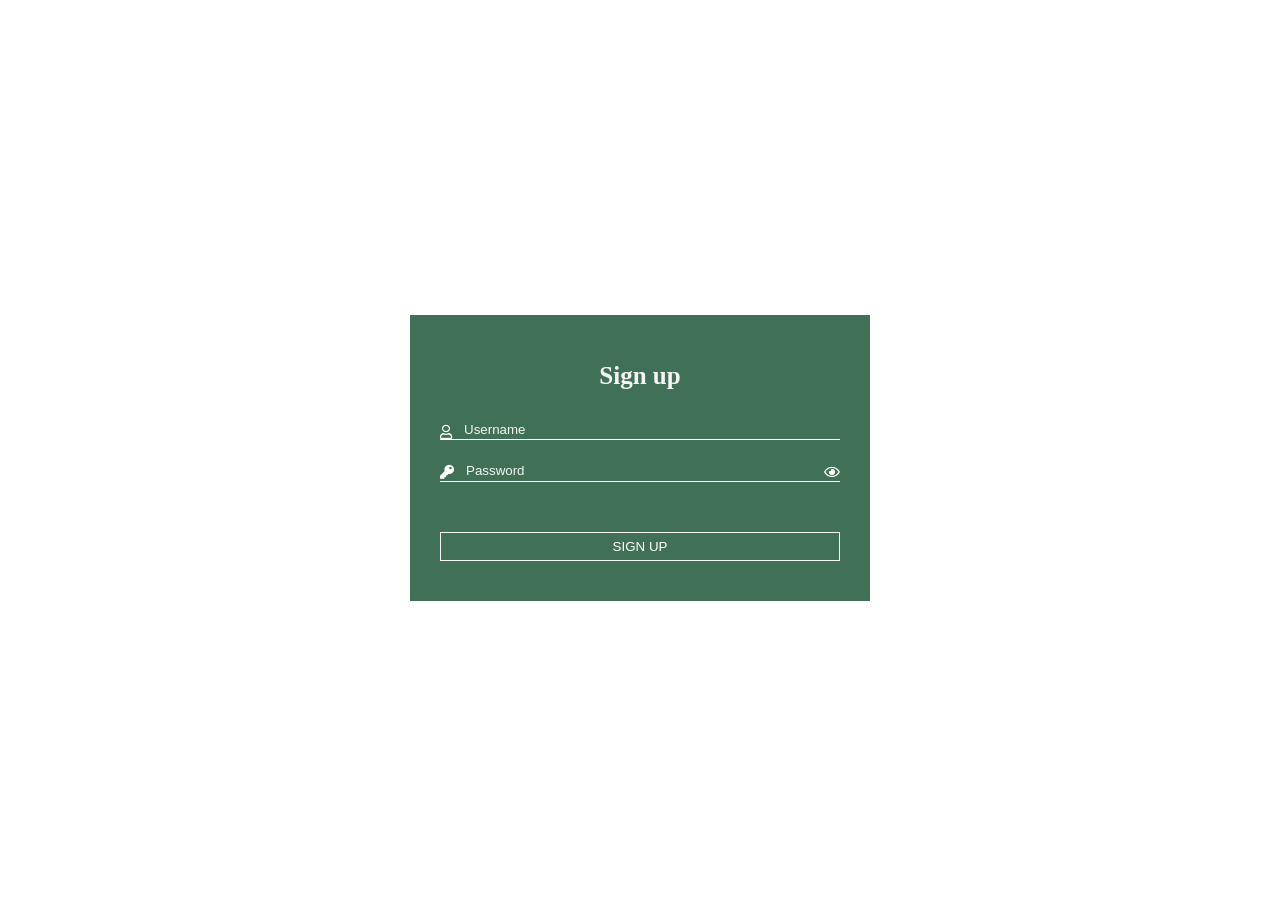
==== signup/index.html @ 69a72af7 "1" ====
<!DOCTYPE html>
<html lang="en">
<head>
    <meta charset="UTF-8">
    <meta http-equiv="X-UA-Compatible" content="IE=edge">
    <meta name="viewport" content="width=device-width, initial-scale=1.0">
    <link rel="stylesheet" href="css/reset.css">
    <link rel="stylesheet" href="style.css">
    <link rel="stylesheet" href="https://pro.fontawesome.com/releases/v5.10.0/css/all.css">
    <title>Form login unitop.vn</title>
</head>
<body>
    <div id="wrapper">
        <form action="" id="form-login">
            <h1 class="form-heading">Sign up</h1>
            <div class="form-group">
                <i class="far fa-user"></i>
                <input type="text" class="form-input" placeholder="Username">
            </div>
            <div class="form-group">
                <i class="fas fa-key"></i>
                <input type="password" class="form-input" placeholder="Password">
                <div id="eye">
                    <i class="far fa-eye"></i>
                </div>
                
            </div>
            <input type="submit" value="Sign up" class="form-submit">
        </form>
    </div>
    
</body>
<script src="https://code.jquery.com/jquery-3.6.0.js"></script>
<script src="/signup/app.js"></script>
---- signup/style.css ----
body{
    background: url('../images/bg.jpeg');
    background-size: cover;
    background-position-y: -80px;
    font-size: 16px;
}
#wrapper{
    min-height: 100vh;
    display: flex;
    justify-content: center;
    align-items: center;
}
#form-login{
    max-width: 400px;
    background: #407056;
    flex-grow: 1;
    padding: 30px 30px 40px;
    box-shadow: 0px 0px 17px 2px rgba(255, 255, 255, 0.8);
}
.form-heading{
    font-size: 25px;
    color: #f5f5f5;
    text-align: center;
    margin-bottom: 30px;
}
.form-group{
    border-bottom: 1px solid #fff;
    margin-top: 15px;
    margin-bottom: 20px;
    display: flex;
}
.form-group i{
    color: #fff;
    font-size: 14px;
    padding-top: 5px;
    padding-right: 10px;
}
.form-input{
    background: transparent;
    border: 0;
    outline: 0;
    color: #f5f5f5;
    flex-grow: 1;
}
.form-input::placeholder{
    color: #f5f5f5;
}
#eye i{
    padding-right: 0;
    cursor: pointer;
}

.form-submit{
    background: transparent;
    border: 1px solid #f5f5f5;
    color: #fff;
    width: 100%;
    text-transform: uppercase;
    padding: 6px 10px;
    transition: 0.25s ease-in-out;
    margin-top: 30px;
}
.form-submit:hover{
    border: 1px solid #236D36;
}
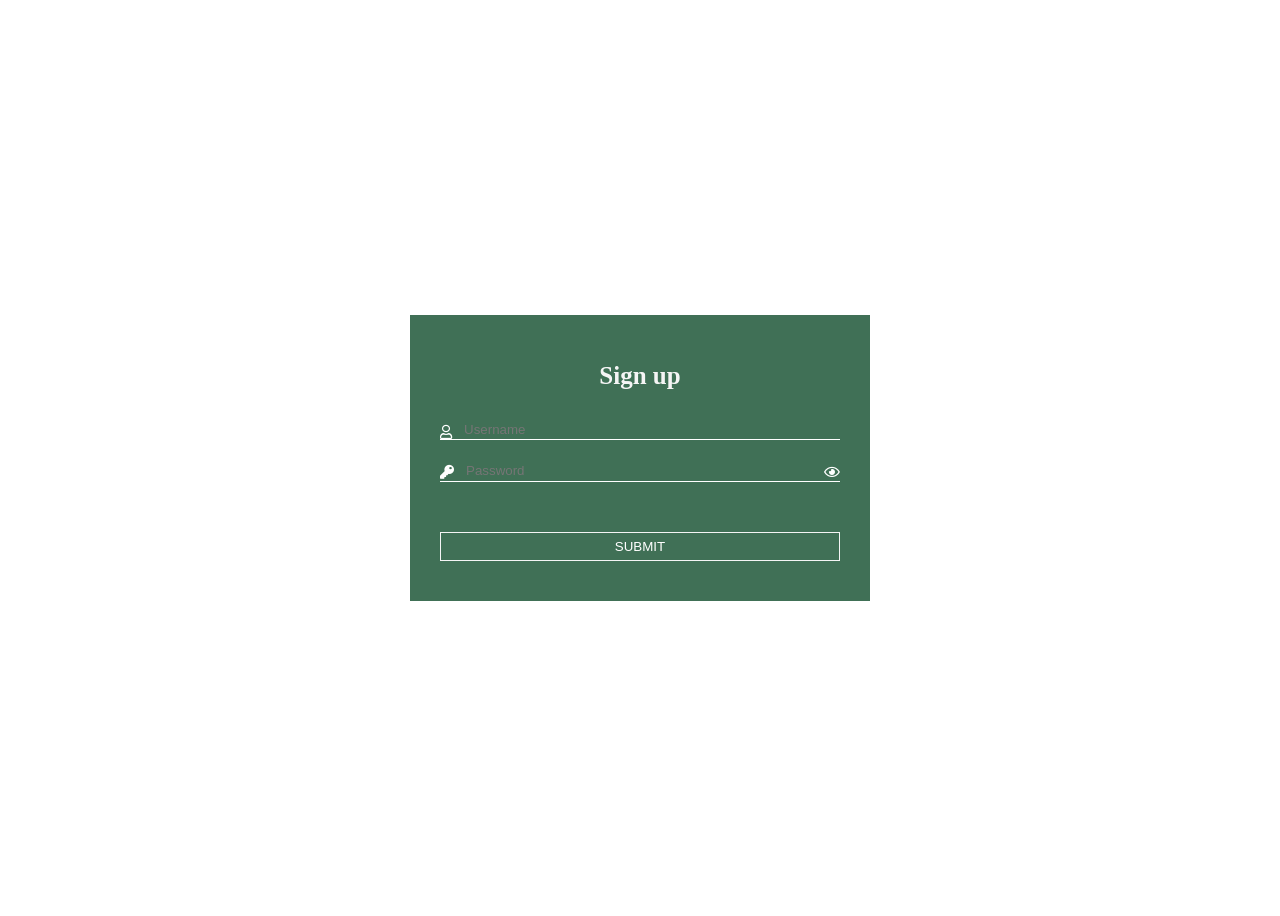
==== commit fcf2da07: "1" ====
--- a/signup/index.html
+++ b/signup/index.html
@@ -15,20 +15,19 @@
             <h1 class="form-heading">Sign up</h1>
             <div class="form-group">
                 <i class="far fa-user"></i>
-                <input type="text" class="form-input" placeholder="Username">
+                <input type="text" class="input-signup-username" placeholder="Username">
             </div>
             <div class="form-group">
                 <i class="fas fa-key"></i>
-                <input type="password" class="form-input" placeholder="Password">
+                <input type="password" class="input-signup-password" placeholder="Password">
                 <div id="eye">
                     <i class="far fa-eye"></i>
                 </div>
                 
             </div>
-            <input type="submit" value="Sign up" class="form-submit">
+            <button type="submit" class="signup__signInButton">Submit</button>
         </form>
     </div>
-    
 </body>
 <script src="https://code.jquery.com/jquery-3.6.0.js"></script>
 <script src="/signup/app.js"></script>
--- a/signup/style.css
+++ b/signup/style.css
@@ -35,7 +35,14 @@
     padding-top: 5px;
     padding-right: 10px;
 }
-.form-input{
+.input-signup-username{
+    background: transparent;
+    border: 0;
+    outline: 0;
+    color: #f5f5f5;
+    flex-grow: 1;
+}
+.input-signup-password{
     background: transparent;
     border: 0;
     outline: 0;
@@ -50,7 +57,7 @@
     cursor: pointer;
 }
 
-.form-submit{
+.signup__signInButton{
     background: transparent;
     border: 1px solid #f5f5f5;
     color: #fff;
